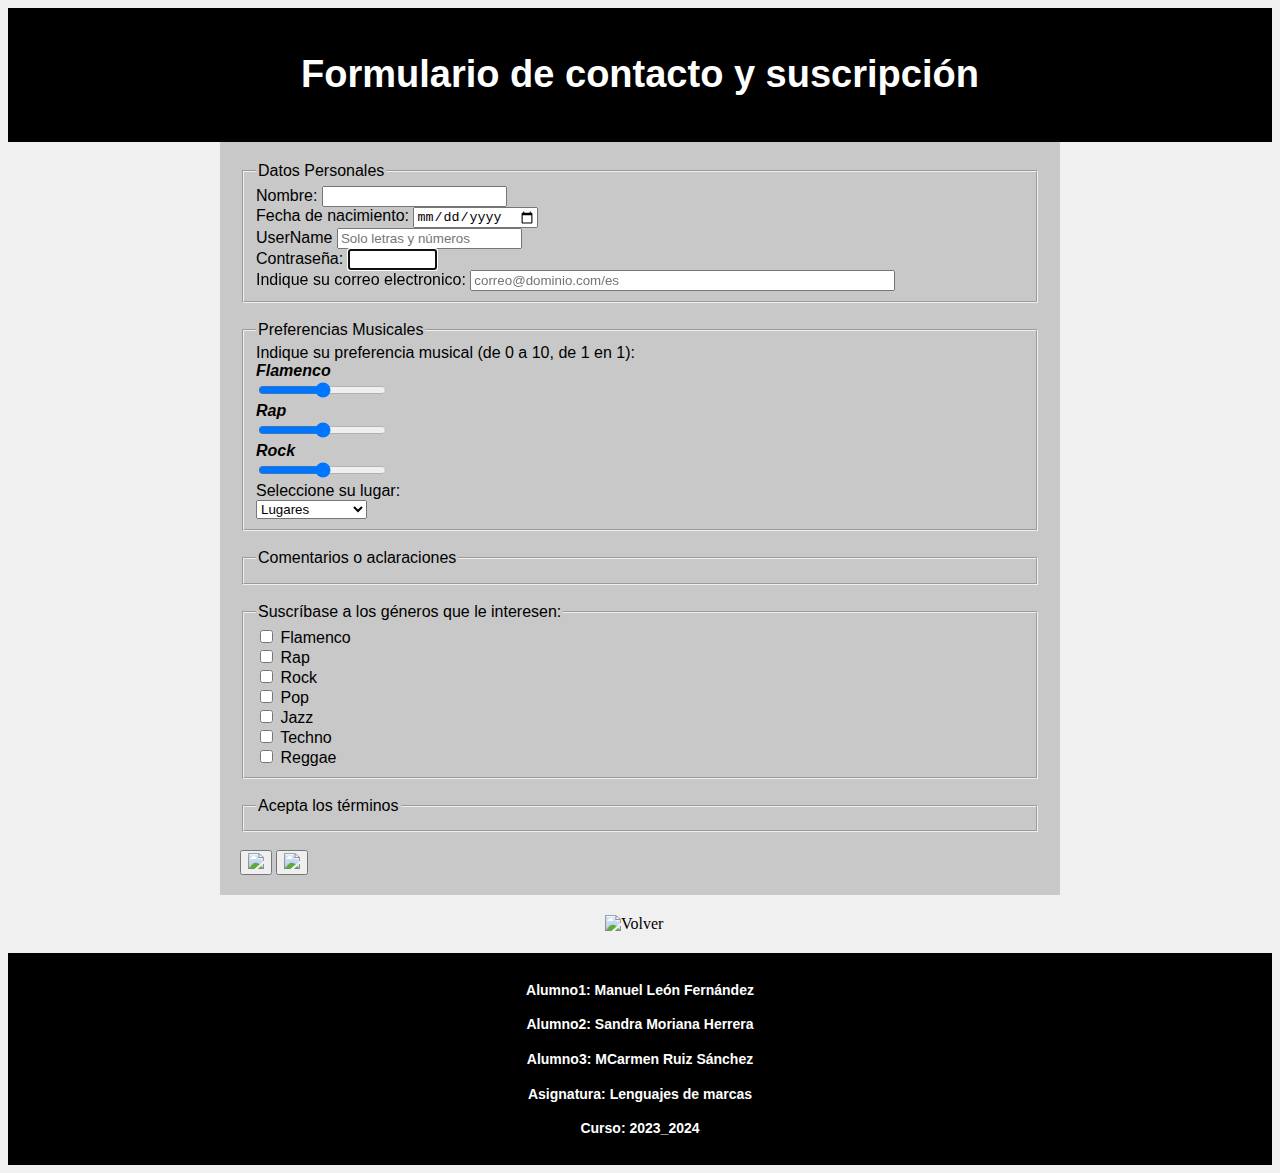
==== articles/formulario.html @ dd488c15 "añado control de fecha de nacimiento" ====
<!DOCTYPE html>
<html lang="es">

<head>
    <meta charset="UTF-8">
    <meta name="viewport" content="width=device-width, initial-scale=1.0">
    <meta name="robots" content="index,follow">
    <meta name="description" content="Formulario de datos y suscripción">
    <meta name="author" content="Mari Carmen Ruiz Sanchez, Sandra Moriana Herrera y Manuel León Fernández">
    <meta name="keywords" content="Formulario,suscripción, noticias, múscia, conciertos">
    <link rel="icon" href="../icons/icono.png" type="image/png" sizes="16x16">
    <link rel="stylesheet" href="../css/style.css">
    <title>Formulario</title>
</head>

<body>

    <header id="form">
        <h1>Formulario de contacto y suscripción</h1>
    </header>

    <main>
        <form id="formulario" name="formulario_suscripcion" action="mailto:mruisan293@iesalmudeyne.es" method="post"
            target="_blank" enctype="text/plain" class="formulario">

            <fieldset>
                <legend>Datos Personales</legend>

                <label for="nombre">Nombre:</label>
                <input type="text" name="nombre" id="nombre" required><br>

                <label for="fecha_nacimiento">Fecha de nacimiento:</label>
                <input type="date" name="fecha_nacimiento" id="fecha_nacimiento" required><br>

                <label for="UserName">UserName</label>
                <input type="text" id="UserName" name="UserName" pattern="[a-zA-Z0-9]+"
                    placeholder="Solo letras y números" required><br>

                <label for="clave">Contraseña:</label>
                <input type="password" name="clave" id="clave" size="8" autocomplete="on" autofocus maxlength="10"
                    minlength="6" required> <br>

                <label for="email">Indique su correo electronico:</label>
                <input type="email" name="email" id="email" size="50" placeholder="correo@dominio.com/es" required> 
                



            </fieldset>
            <br>
            <fieldset>
                <legend>Preferencias Musicales</legend>

                <label for="range">Indique su preferencia musical (de 0 a 10, de 1 en 1):</label> <br>

                <label name="Flamenco"><i><strong>Flamenco</strong></i></label><br>
                <input type="range" name="range" id="range" min="0" max="10" step="1"><br>
                <label name="Rap"><i><strong>Rap</strong></i></label><br>
                <input type="range" name="range" id="range" min="0" max="10" step="1"><br>
                <label name="Rock"><i><strong>Rock</strong></i></label><br>
                <input type="range" name="range" id="range" min="0" max="10" step="1"><br>

                <label for="Lugar">Seleccione su lugar:</label><br>

                <select name="Lugar" id="Lugar">

                    <option value="ov">Lugares</option>

                    <optgroup label="Castilla y la Mancha">

                        <option value="cr">Ciudad Real</option>
                    </optgroup>

                    <optgroup label="Andalucía">

                        <option value="se">Sevilla</option>
                        <option value="ca">Cádiz</option>
                        <option value="hu">Huelva</option>
                    </optgroup>

                    <optgroup label="Estados Unidos">
                        <option value="NY">Nueva York</option>
                    </optgroup>

                    <optgroup label="Madrid">
                        <option value="M">Madrid</option>
                    </optgroup>

                    <optgroup label="Francia">
                        <option value="PR">París</option>
                    </optgroup>

                    <optgroup label="Bélgica">
                        <option value="br">Bruselas</option>
                    </optgroup>

                    <optgroup label="Irlanda">
                        <option value="D">Dublín</option>
                    </optgroup>

                    <optgroup label="Reino Unido">
                        <option value="L">Londres</option>
                    </optgroup>

                    <optgroup label="Alemania">
                        <option value="B">Berlín</option>
                    </optgroup>

                    </optgroup>

                </select>


            </fieldset>
            <br>
            <fieldset>
                <legend>Comentarios o aclaraciones</legend>
            </fieldset>
            <br>
            <fieldset>
                <legend>Suscríbase a los géneros que le interesen:</legend>

                <input type="checkbox" name="flamenco" id="flamenco" value="flamenco">
                <label for="flamenco">Flamenco</label>
                <br>
                <input type="checkbox" name="rap" id="rap" value="rap">
                <label for="rap">Rap</label>
                <br>
                <input type="checkbox" name="rock" id="rock" value="rock">
                <label for="rock">Rock</label>
                <br>
                <input type="checkbox" name="pop" id="pop" value="pop">
                <label for="pop">Pop</label>
                <br>
                <input type="checkbox" name="jazz" id="jazz" value="jazz">
                <label for="jazz">Jazz</label>
                <br>
                <input type="checkbox" name="techno" id="techno" value="techno">
                <label for="techno">Techno</label>
                <br>
                <input type="checkbox" name="reggae" id="reggae" value="reggae">
                <label for="reggae">Reggae</label>
                <br>
            </fieldset>
            <br>
            <fieldset>
                <legend>Acepta los términos</legend>
            </fieldset>
            <br>


            <button type="submit"><img src="../buttons/buttonSubmit.png"></button>
            <button type="reset" name="boton" id="boton"> <img src="../buttons/buttonReset.png"></button>
        </form>

        <a class="centrado" href="../index.html#formulario"><img src="../icons/volver.png" alt="Volver" width="70"
                style="display: block; margin: auto;"></a>

    </main>

    <footer>
        <h4>Alumno1: Manuel León Fernández</h4>
        <h4>Alumno2: Sandra Moriana Herrera</h4>
        <h4>Alumno3: MCarmen Ruiz Sánchez</h4>
        <h4>Asignatura: Lenguajes de marcas</h4>
        <h4>Curso: 2023_2024</h4>
    </footer>

</body>

</html>
---- css/style.css ----
/* Estilos para el cuerpo de la página */
body {
    background-color: rgb(240,240,240);
}


/* Estilos para el encabezado */
header {
    background-color: black;
    color: white;
    padding: 20px;
    text-align: center;
}

/*Estilos para la barra de navegación */
nav {
    background-color: black;
    color: white;
    padding: 10px 0px;
    text-align: center;
    list-style: none;   
}

.nav-links li{
    display:inline-block;
    padding: 0px 5px;
 }


.nav-links li:hover{
    transform: scale(1.1);
}
.nav-links a{
    font-size: 10px;
    
}

/* Estilos para el pie de página */
footer {
    background-color: black;
    color: white;
    padding: 10px;
    text-align: center;
    margin: 0 auto;
}


/* Estilos ID para encabezados por secciones */
#rock {
    background-color: rgb(128, 0, 0);
    color: rgb(255, 255, 255);
    text-align: center;
    padding: 10px;
}

#rap {
    background-color: rgb(162, 151, 125);
    color: black;
    text-align: center;
    padding: 10px;
}

#flamenco {
    background-color: rgb(50, 50, 50);
    color: rgb(255, 255, 255);
    text-align: center;
    padding: 10px;
}

#form {
    background-color: rgb(0, 0, 0);
    color: rgb(255, 255, 255);
    margin: 0 auto;
    padding: 20px; 
}

/* Estilos para textos de "encabezado" */
h1 {
    font-family: 'Reboto', sans-serif;
    font-weight: bold;
    font-size: 38px;
    text-align: center;
}
 
h2 {
    font-family: 'Reboto', sans-serif;
    font-weight: bold;
    font-size: 22px;
    text-align: center;
    
}

h3 {
    font-family: 'Reboto', sans-serif;
    font-weight: bold;
    font-size: 18px;
    text-align: center;
}

h4 {
    font-family: 'Reboto', sans-serif;
    font-weight: bold;
    font-size: 14px;
    text-align: center;
}


/* Estilos para la barra separadora en index */
hr {
    width: 50%;
}


/* Estilos para los párrafos */
p {
    font-family: 'Reboto', sans-serif;
    font-size: 15px;
    color: rgb(0, 0, 0);
    text-align: justify;
    padding: 10px;
}

/*Estilos para el contenedor, imagen y video. Todos responsive*/

figure {
    margin: 0 auto;
    padding: 0;
}

picture{
    display: flex;
    justify-content: center;
    
}

img {
    max-width: 100%;
}

video {
    max-width: 100%;
}

.youtube {
    display: flex;
    justify-content: center;

}


/* Estilos para la clase "noticia" */
.noticia {
    background-color: rgb(230,230,230);
    max-width: 800px; /* Ancho máximo del contenedor */
    margin: 0 auto; /* Centrar horizontalmente el contenedor */
    padding: 10px; 
}


/* Estilos para la clase "noticiaIndex" */
.noticiaIndex {
    background-color: rgb(230,230,230);
    max-width: 800px; /* Ancho máximo del contenedor */
    margin: 0 auto; /* Centrar horizontalmente el contenedor */
    padding: 20px; 
}

.formulario {
    background-color: rgb(200,200,200);
    max-width: 800px; 
    margin: 0 auto; 
    padding: 20px; 
    font-family: 'Reboto', sans-serif;
}

/* Estilos para la clase "centrado" */
.centrado {
    display:flex;
    justify-content: center;
    padding: 20px 0px;
}

/* Estilos para enlaces */
a {
    color: rgb(0, 0, 0); 
    text-decoration: none;
}

/* Estilos para las listas */
ul {
    list-style-type: disc; /* Marcador de viñetas */
    margin: 0 auto;
}


/* Estilos para tablas */
table {
    width: 100%;
    border-collapse: collapse;
    background-color: #f2f2f2b7;
}

/* Estilos para celdas de tabla */
th, td {
    padding: 8px;
    border: 1px solid #ddd;
    text-align: center;
}

/* Estilo para la cabecera de la tabla */
thead {
    background-color: #f2f2f2b7;
}
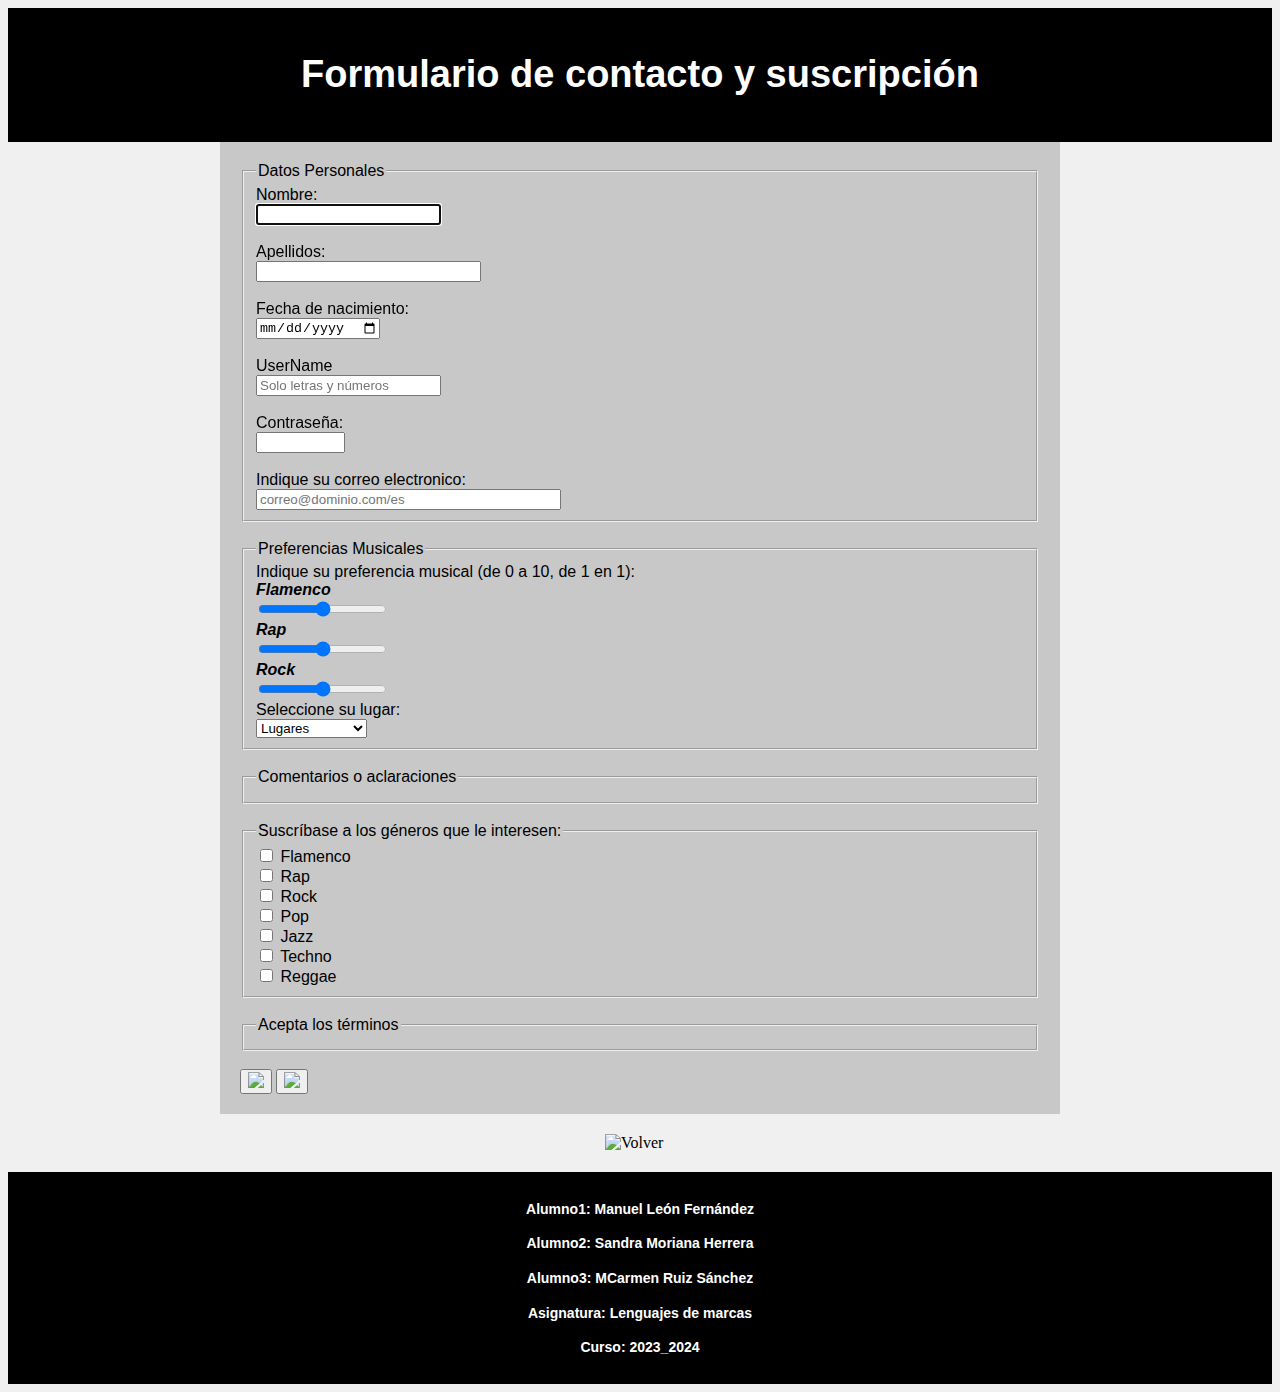
==== commit 7ed7dd7c: "Añado control Apellidos" ====
--- a/articles/formulario.html
+++ b/articles/formulario.html
@@ -25,34 +25,34 @@
 
             <fieldset>
                 <legend>Datos Personales</legend>
-
-                <label for="nombre">Nombre:</label>
-                <input type="text" name="nombre" id="nombre" required><br>
-
-                <label for="fecha_nacimiento">Fecha de nacimiento:</label>
+                
+                <label for="nombre">Nombre:</label><br>
+                <input type="text" name="nombre" id="nombre" required autofocus><br>
+                <br>
+                <label for="apellidos">Apellidos:</label><br>
+                <input type="text" name="apellidos" id="apellidos" size="25" required><br>
+                <br>
+                <label for="fecha_nacimiento">Fecha de nacimiento:</label><br>
                 <input type="date" name="fecha_nacimiento" id="fecha_nacimiento" required><br>
-
-                <label for="UserName">UserName</label>
+                <br>
+                <label for="UserName">UserName</label><br>
                 <input type="text" id="UserName" name="UserName" pattern="[a-zA-Z0-9]+"
                     placeholder="Solo letras y números" required><br>
-
-                <label for="clave">Contraseña:</label>
-                <input type="password" name="clave" id="clave" size="8" autocomplete="on" autofocus maxlength="10"
+                <br>
+                <label for="clave">Contraseña:</label><br>
+                <input type="password" name="clave" id="clave" size="8" autocomplete="on" maxlength="10"
                     minlength="6" required> <br>
-
-                <label for="email">Indique su correo electronico:</label>
-                <input type="email" name="email" id="email" size="50" placeholder="correo@dominio.com/es" required> 
-                
-
-
-
+                <br>
+                <label for="email">Indique su correo electronico:</label><br>
+                <input type="email" name="email" id="email" size="35" placeholder="correo@dominio.com/es" required><br>
             </fieldset>
+           
             <br>
+           
             <fieldset>
                 <legend>Preferencias Musicales</legend>
 
                 <label for="range">Indique su preferencia musical (de 0 a 10, de 1 en 1):</label> <br>
-
                 <label name="Flamenco"><i><strong>Flamenco</strong></i></label><br>
                 <input type="range" name="range" id="range" min="0" max="10" step="1"><br>
                 <label name="Rap"><i><strong>Rap</strong></i></label><br>
@@ -109,14 +109,16 @@
                     </optgroup>
 
                 </select>
-
-
             </fieldset>
+           
             <br>
+           
             <fieldset>
                 <legend>Comentarios o aclaraciones</legend>
             </fieldset>
+
             <br>
+
             <fieldset>
                 <legend>Suscríbase a los géneros que le interesen:</legend>
 
@@ -148,9 +150,11 @@
             </fieldset>
             <br>
 
-
+            <div class="botonCentrado">
             <button type="submit"><img src="../buttons/buttonSubmit.png"></button>
-            <button type="reset" name="boton" id="boton"> <img src="../buttons/buttonReset.png"></button>
+            <button type="reset" name="boton" id="boton" class="botonCentrado"> <img src="../buttons/buttonReset.png"></button>
+            </div>
+            
         </form>
 
         <a class="centrado" href="../index.html#formulario"><img src="../icons/volver.png" alt="Volver" width="70"
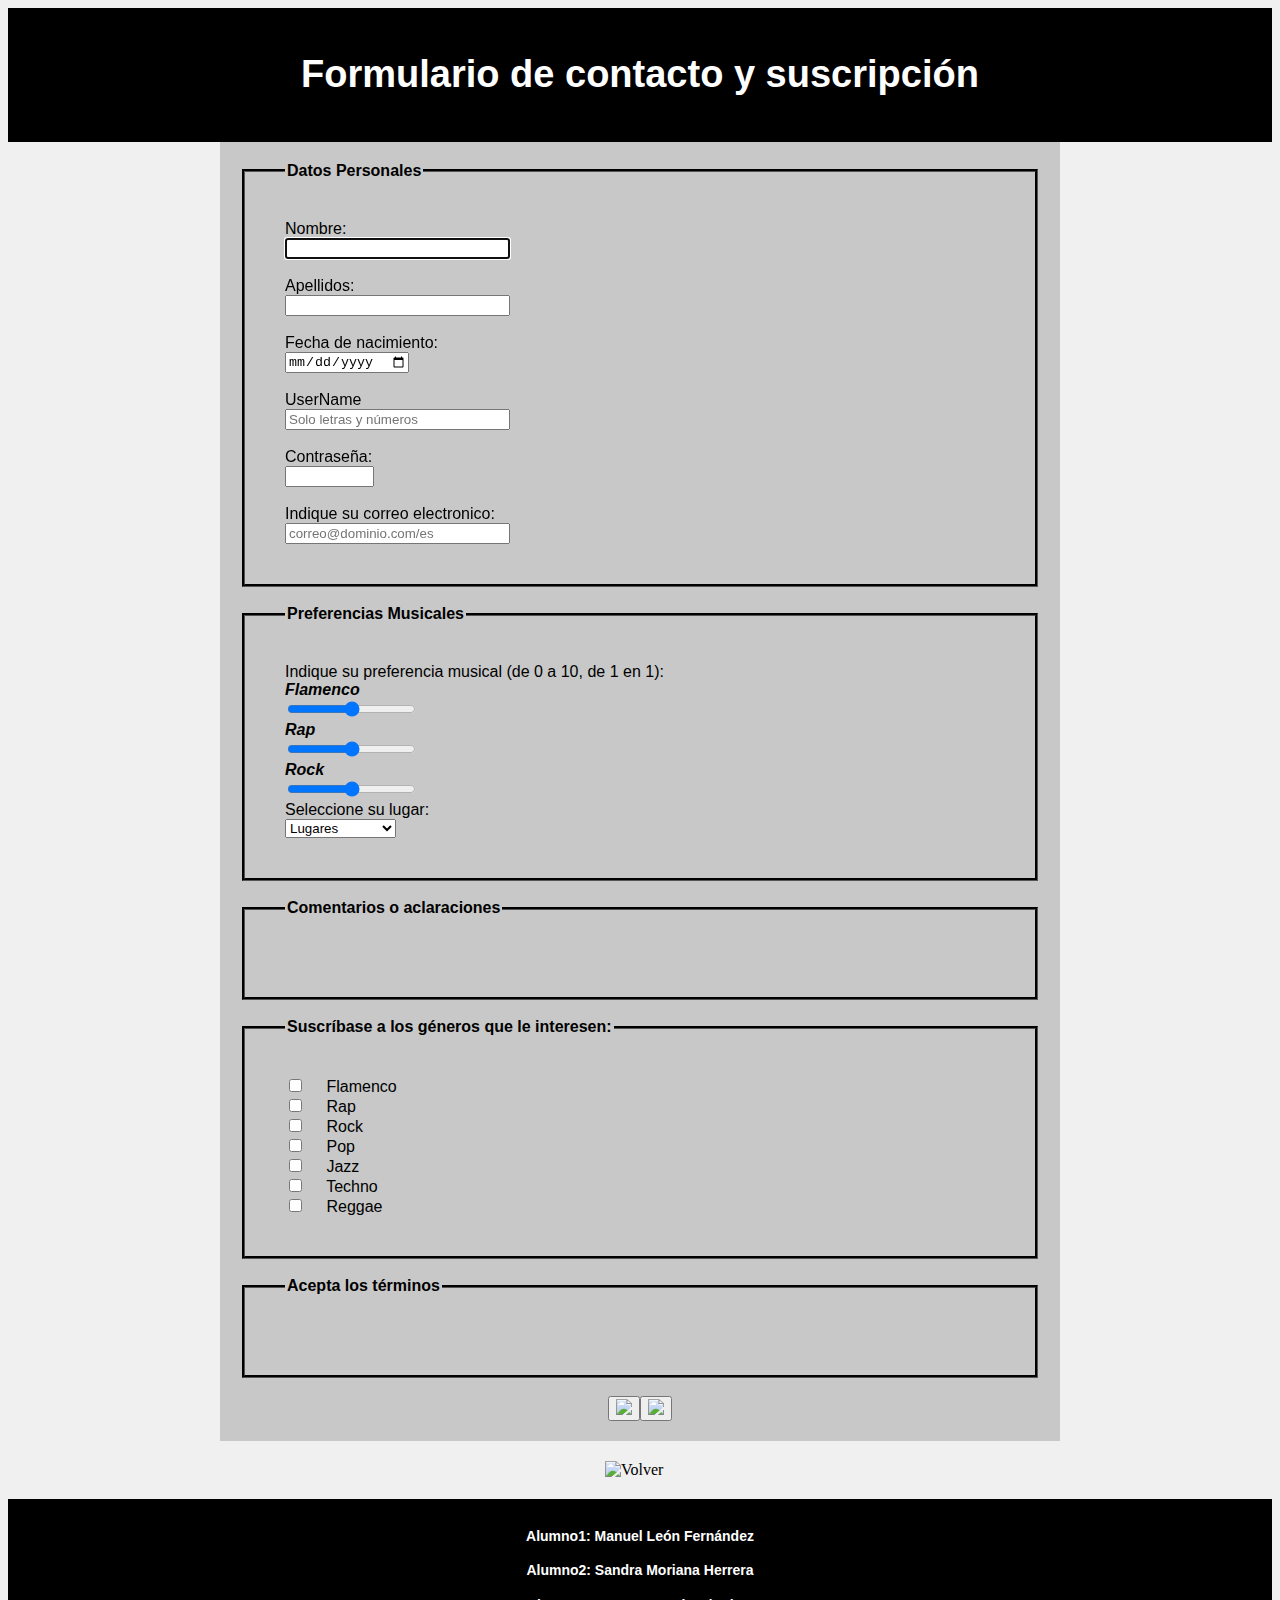
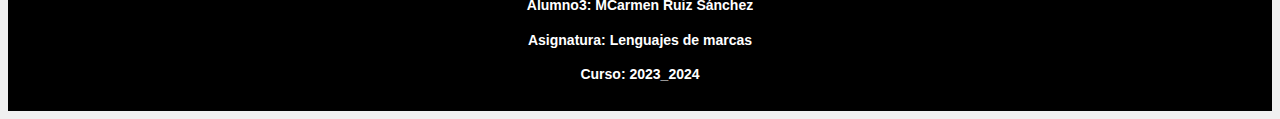
==== commit c75ab68a: "Modifico el tamaño de fieldset y del correo electronico" ====
--- a/articles/formulario.html
+++ b/articles/formulario.html
@@ -27,7 +27,7 @@
                 <legend>Datos Personales</legend>
                 
                 <label for="nombre">Nombre:</label><br>
-                <input type="text" name="nombre" id="nombre" required autofocus><br>
+                <input type="text" name="nombre" id="nombre" size="25" required autofocus><br>
                 <br>
                 <label for="apellidos">Apellidos:</label><br>
                 <input type="text" name="apellidos" id="apellidos" size="25" required><br>
@@ -37,14 +37,14 @@
                 <br>
                 <label for="UserName">UserName</label><br>
                 <input type="text" id="UserName" name="UserName" pattern="[a-zA-Z0-9]+"
-                    placeholder="Solo letras y números" required><br>
+                    placeholder="Solo letras y números" size="25" required><br>
                 <br>
                 <label for="clave">Contraseña:</label><br>
                 <input type="password" name="clave" id="clave" size="8" autocomplete="on" maxlength="10"
                     minlength="6" required> <br>
                 <br>
                 <label for="email">Indique su correo electronico:</label><br>
-                <input type="email" name="email" id="email" size="35" placeholder="correo@dominio.com/es" required><br>
+                <input type="email" name="email" id="email" size="25" placeholder="correo@dominio.com/es" required><br>
             </fieldset>
            
             <br>
--- a/css/style.css
+++ b/css/style.css
@@ -141,10 +141,33 @@
     max-width: 100%;
 }
 
+legend {
+    font-weight: bold;
+}
+
+fieldset {
+    border-color: rgb(0, 0, 0);
+    border-width: 3px;
+    padding: 5%;
+    width: auto;
+    
+}
+
+label {
+    width: 160px; /* Ancho fijo para las etiquetas */
+    margin-right: 20px; /* Espacio entre la etiqueta y el control */
+}
+
+input {
+    margin-right: 20px; /* Espacio entre la etiqueta y el control */
+}
+
+
+
+
 .youtube {
     display: flex;
     justify-content: center;
-
 }
 
 
@@ -180,6 +203,13 @@
     padding: 20px 0px;
 }
 
+/* Estilos para la clase "botonCentrado" */
+.botonCentrado {
+    display:flex;
+    justify-content: center;
+}
+
+
 /* Estilos para enlaces */
 a {
     color: rgb(0, 0, 0); 
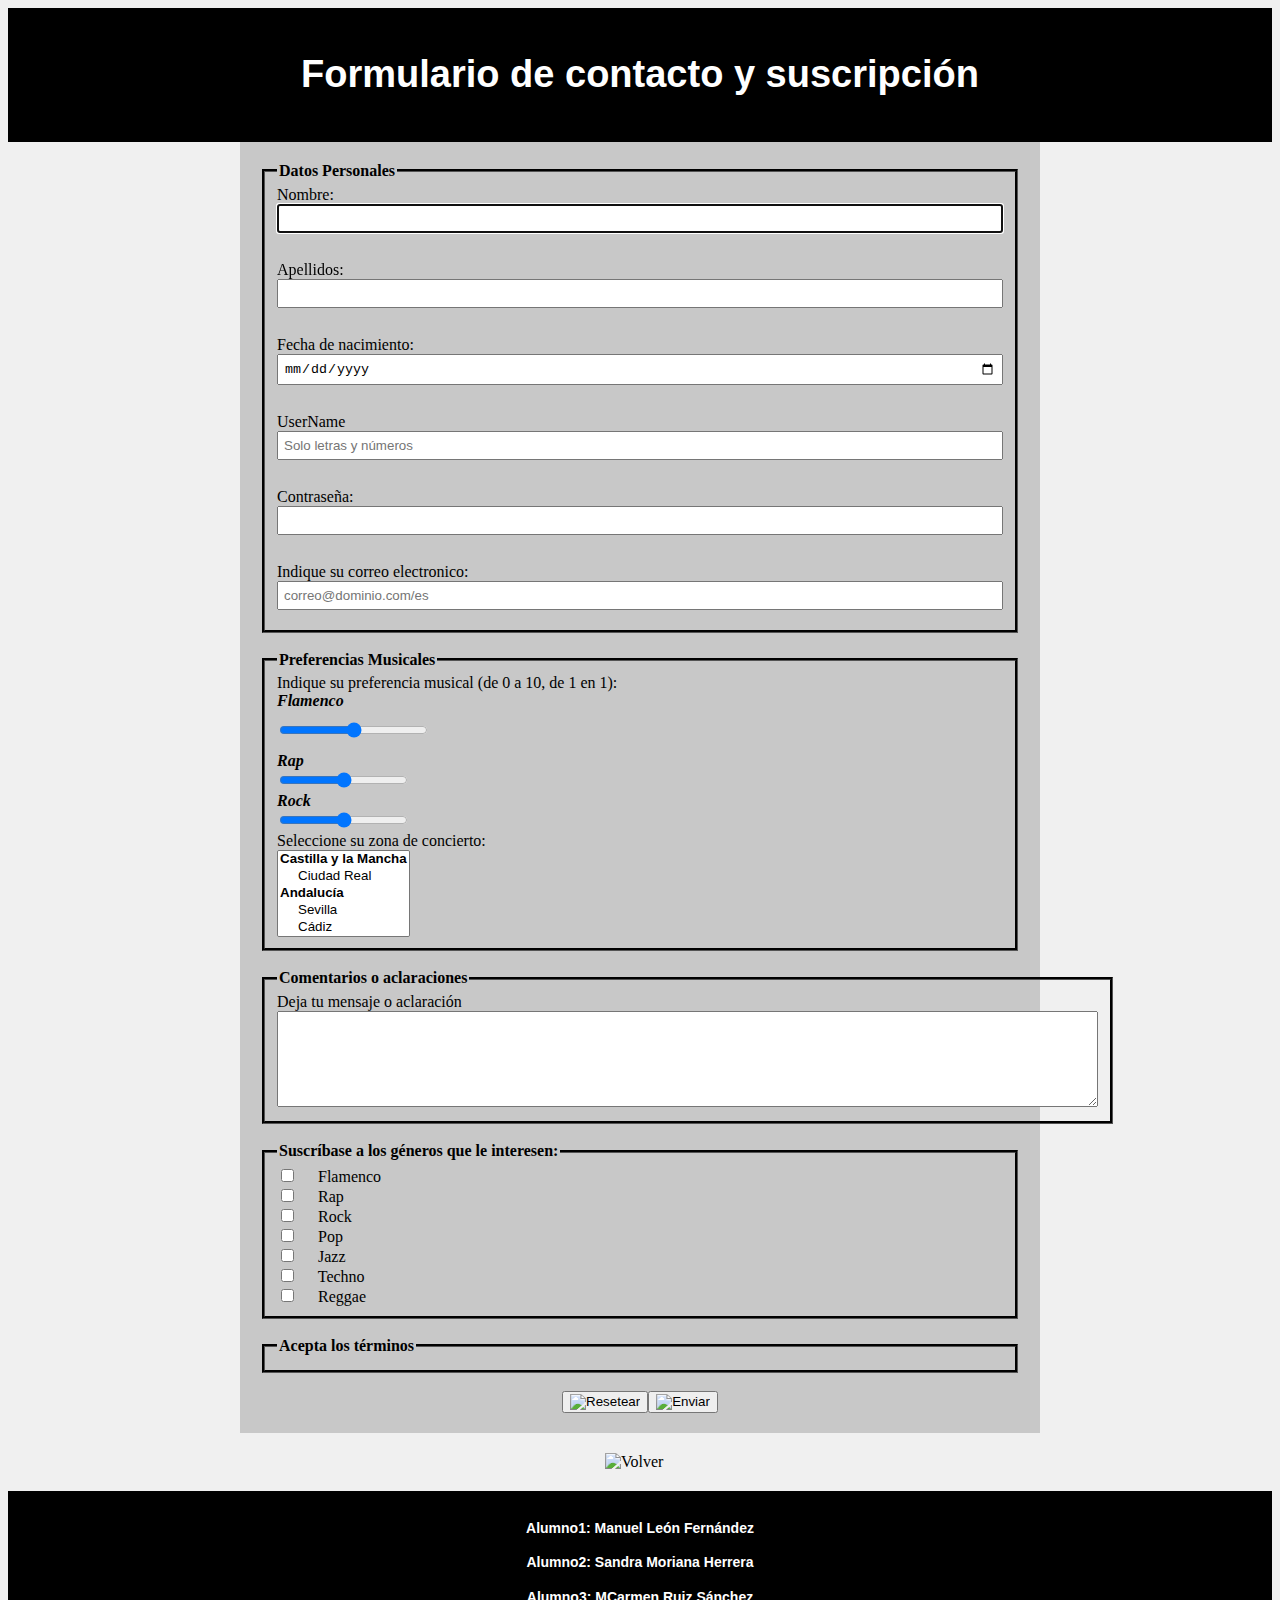
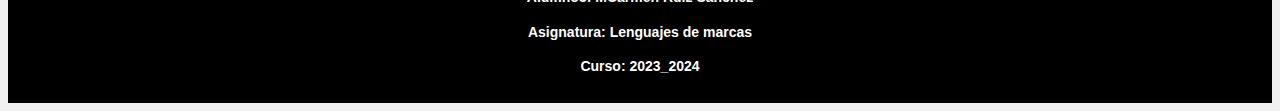
==== commit 7a38468e: "Merge branch 'main' of https://github.com/IES-Almudeyne-2324-LM/Proyecto-Musica" ====
--- a/articles/formulario.html
+++ b/articles/formulario.html
@@ -25,9 +25,9 @@
 
             <fieldset>
                 <legend>Datos Personales</legend>
-                
+
                 <label for="nombre">Nombre:</label><br>
-                <input type="text" name="nombre" id="nombre" size="25" required autofocus><br>
+                <input type="text" name="nombre" id="nombre" required autofocus><br>
                 <br>
                 <label for="apellidos">Apellidos:</label><br>
                 <input type="text" name="apellidos" id="apellidos" size="25" required><br>
@@ -37,34 +37,32 @@
                 <br>
                 <label for="UserName">UserName</label><br>
                 <input type="text" id="UserName" name="UserName" pattern="[a-zA-Z0-9]+"
-                    placeholder="Solo letras y números" size="25" required><br>
+                    placeholder="Solo letras y números" required><br>
                 <br>
                 <label for="clave">Contraseña:</label><br>
-                <input type="password" name="clave" id="clave" size="8" autocomplete="on" maxlength="10"
-                    minlength="6" required> <br>
+                <input type="password" name="clave" id="clave" size="8" autocomplete="on" maxlength="10" minlength="6"
+                    required> <br>
                 <br>
                 <label for="email">Indique su correo electronico:</label><br>
-                <input type="email" name="email" id="email" size="25" placeholder="correo@dominio.com/es" required><br>
+                <input type="email" name="email" id="email" placeholder="correo@dominio.com/es" required><br>
             </fieldset>
-           
+
             <br>
-           
+
             <fieldset>
                 <legend>Preferencias Musicales</legend>
 
-                <label for="range">Indique su preferencia musical (de 0 a 10, de 1 en 1):</label> <br>
-                <label name="Flamenco"><i><strong>Flamenco</strong></i></label><br>
-                <input type="range" name="range" id="range" min="0" max="10" step="1"><br>
-                <label name="Rap"><i><strong>Rap</strong></i></label><br>
-                <input type="range" name="range" id="range" min="0" max="10" step="1"><br>
-                <label name="Rock"><i><strong>Rock</strong></i></label><br>
-                <input type="range" name="range" id="range" min="0" max="10" step="1"><br>
+                <label for="Rango">Indique su preferencia musical (de 0 a 10, de 1 en 1):</label> <br>
+                <label><i><strong>Flamenco</strong></i></label><br>
+                <input type="range" nombre="flamenco" id="flamenco" min="0" max="10" step="1"><br>
+                <label><i><strong>Rap</strong></i></label><br>
+                <input type="range" nombre="Rap" id="Rap" min="0" max="10" step="1"><br>
+                <label><i><strong>Rock</strong></i></label><br>
+                <input type="range" nombre="Rock" id="Rock" min="0" max="10" step="1"><br>
 
-                <label for="Lugar">Seleccione su lugar:</label><br>
+                <label for="Lugar">Seleccione su zona de concierto:</label><br>
 
-                <select name="Lugar" id="Lugar">
-
-                    <option value="ov">Lugares</option>
+                <select name="Lugar" id="Lugar" size="5" multiple>
 
                     <optgroup label="Castilla y la Mancha">
 
@@ -106,15 +104,21 @@
                         <option value="B">Berlín</option>
                     </optgroup>
 
-                    </optgroup>
+                    
 
                 </select>
             </fieldset>
-           
+
             <br>
-           
+
             <fieldset>
                 <legend>Comentarios o aclaraciones</legend>
+            
+                <label for="comentario">Deja tu mensaje o aclaración<br></label>
+                <textarea name="comentario" id="comentario" rows="6" cols="100" placeholder="Máximo 300 caracteres">
+                </textarea><br/>
+            
+            
             </fieldset>
 
             <br>
@@ -151,10 +155,11 @@
             <br>
 
             <div class="botonCentrado">
-            <button type="submit"><img src="../buttons/buttonSubmit.png"></button>
-            <button type="reset" name="boton" id="boton" class="botonCentrado"> <img src="../buttons/buttonReset.png"></button>
+                <button type="reset" name="boton" id="boton" class="botonCentrado"> <img
+                        src="../buttons/buttonReset.png" alt="Resetear"></button>
+                <button type="submit"><img src="../buttons/buttonSubmit.png" alt="Enviar"></button>
             </div>
-            
+
         </form>
 
         <a class="centrado" href="../index.html#formulario"><img src="../icons/volver.png" alt="Volver" width="70"
--- a/css/style.css
+++ b/css/style.css
@@ -148,14 +148,12 @@
 fieldset {
     border-color: rgb(0, 0, 0);
     border-width: 3px;
-    padding: 5%;
     width: auto;
-    
 }
 
 label {
     width: 160px; /* Ancho fijo para las etiquetas */
-    margin-right: 20px; /* Espacio entre la etiqueta y el control */
+    margin-right: 10px; /* Espacio entre la etiqueta y el control */
 }
 
 input {
@@ -193,7 +191,7 @@
     max-width: 800px; 
     margin: 0 auto; 
     padding: 20px; 
-    font-family: 'Reboto', sans-serif;
+    box-sizing: border-box;
 }
 
 /* Estilos para la clase "centrado" */
@@ -242,5 +240,15 @@
     background-color: #f2f2f2b7;
 }
 
-
-
+input[type="text"],
+input[type="email"],
+input[type="password"],
+input[type="date"] {
+    width: 100%;
+    padding: 5px;
+    margin-bottom: 10px;
+    box-sizing: border-box;
+}
+
+
+
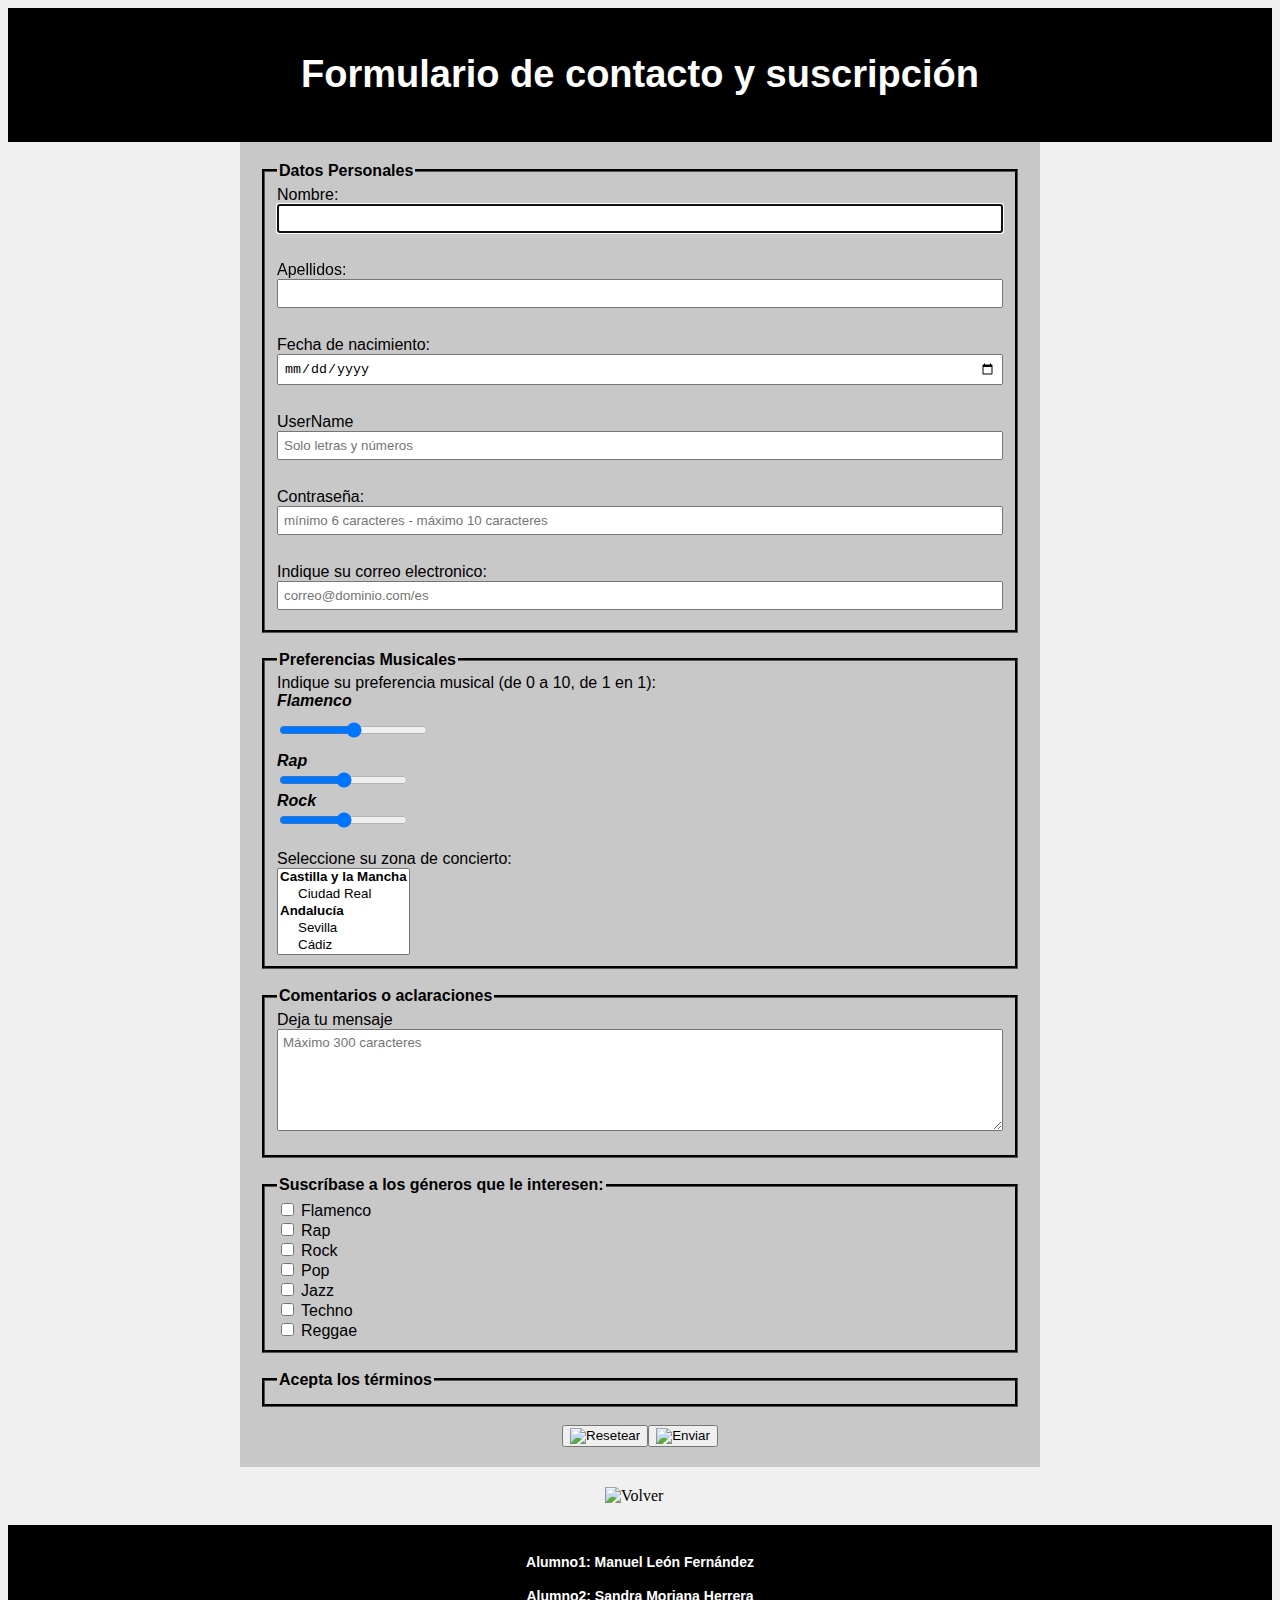
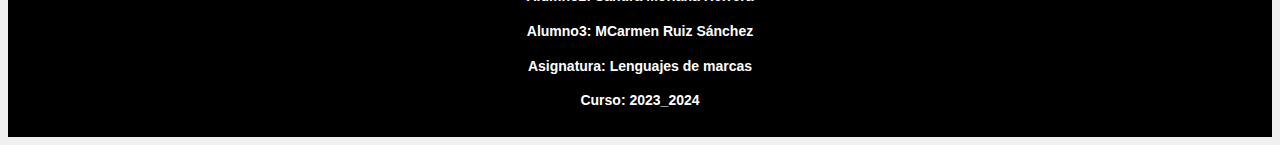
==== commit adeabf01: "Merge branch 'main' of https://github.com/IES-Almudeyne-2324-LM/Proyecto-Musica" ====
--- a/articles/formulario.html
+++ b/articles/formulario.html
@@ -41,7 +41,7 @@
                 <br>
                 <label for="clave">Contraseña:</label><br>
                 <input type="password" name="clave" id="clave" size="8" autocomplete="on" maxlength="10" minlength="6"
-                    required> <br>
+                placeholder="mínimo 6 caracteres - máximo 10 caracteres" required> <br>
                 <br>
                 <label for="email">Indique su correo electronico:</label><br>
                 <input type="email" name="email" id="email" placeholder="correo@dominio.com/es" required><br>
@@ -59,6 +59,8 @@
                 <input type="range" nombre="Rap" id="Rap" min="0" max="10" step="1"><br>
                 <label><i><strong>Rock</strong></i></label><br>
                 <input type="range" nombre="Rock" id="Rock" min="0" max="10" step="1"><br>
+
+                <br>
 
                 <label for="Lugar">Seleccione su zona de concierto:</label><br>
 
@@ -114,9 +116,8 @@
             <fieldset>
                 <legend>Comentarios o aclaraciones</legend>
             
-                <label for="comentario">Deja tu mensaje o aclaración<br></label>
-                <textarea name="comentario" id="comentario" rows="6" cols="100" placeholder="Máximo 300 caracteres">
-                </textarea><br/>
+                <label for="comentario">Deja tu mensaje<br></label>
+                <textarea name="comentario" id="comentario" rows="6" placeholder="Máximo 300 caracteres"></textarea><br/>
             
             
             </fieldset>
--- a/css/style.css
+++ b/css/style.css
@@ -142,6 +142,7 @@
 }
 
 legend {
+    font-family: 'Reboto', sans-serif;
     font-weight: bold;
 }
 
@@ -152,16 +153,10 @@
 }
 
 label {
+    font-family: 'Reboto', sans-serif;
     width: 160px; /* Ancho fijo para las etiquetas */
     margin-right: 10px; /* Espacio entre la etiqueta y el control */
 }
-
-input {
-    margin-right: 20px; /* Espacio entre la etiqueta y el control */
-}
-
-
-
 
 .youtube {
     display: flex;
@@ -250,5 +245,13 @@
     box-sizing: border-box;
 }
 
-
-
+textarea {
+    font-family: 'Reboto', sans-serif;
+    width: 100%;
+    padding: 5px;
+    margin-bottom: 10px;
+    box-sizing: border-box;
+}
+
+
+
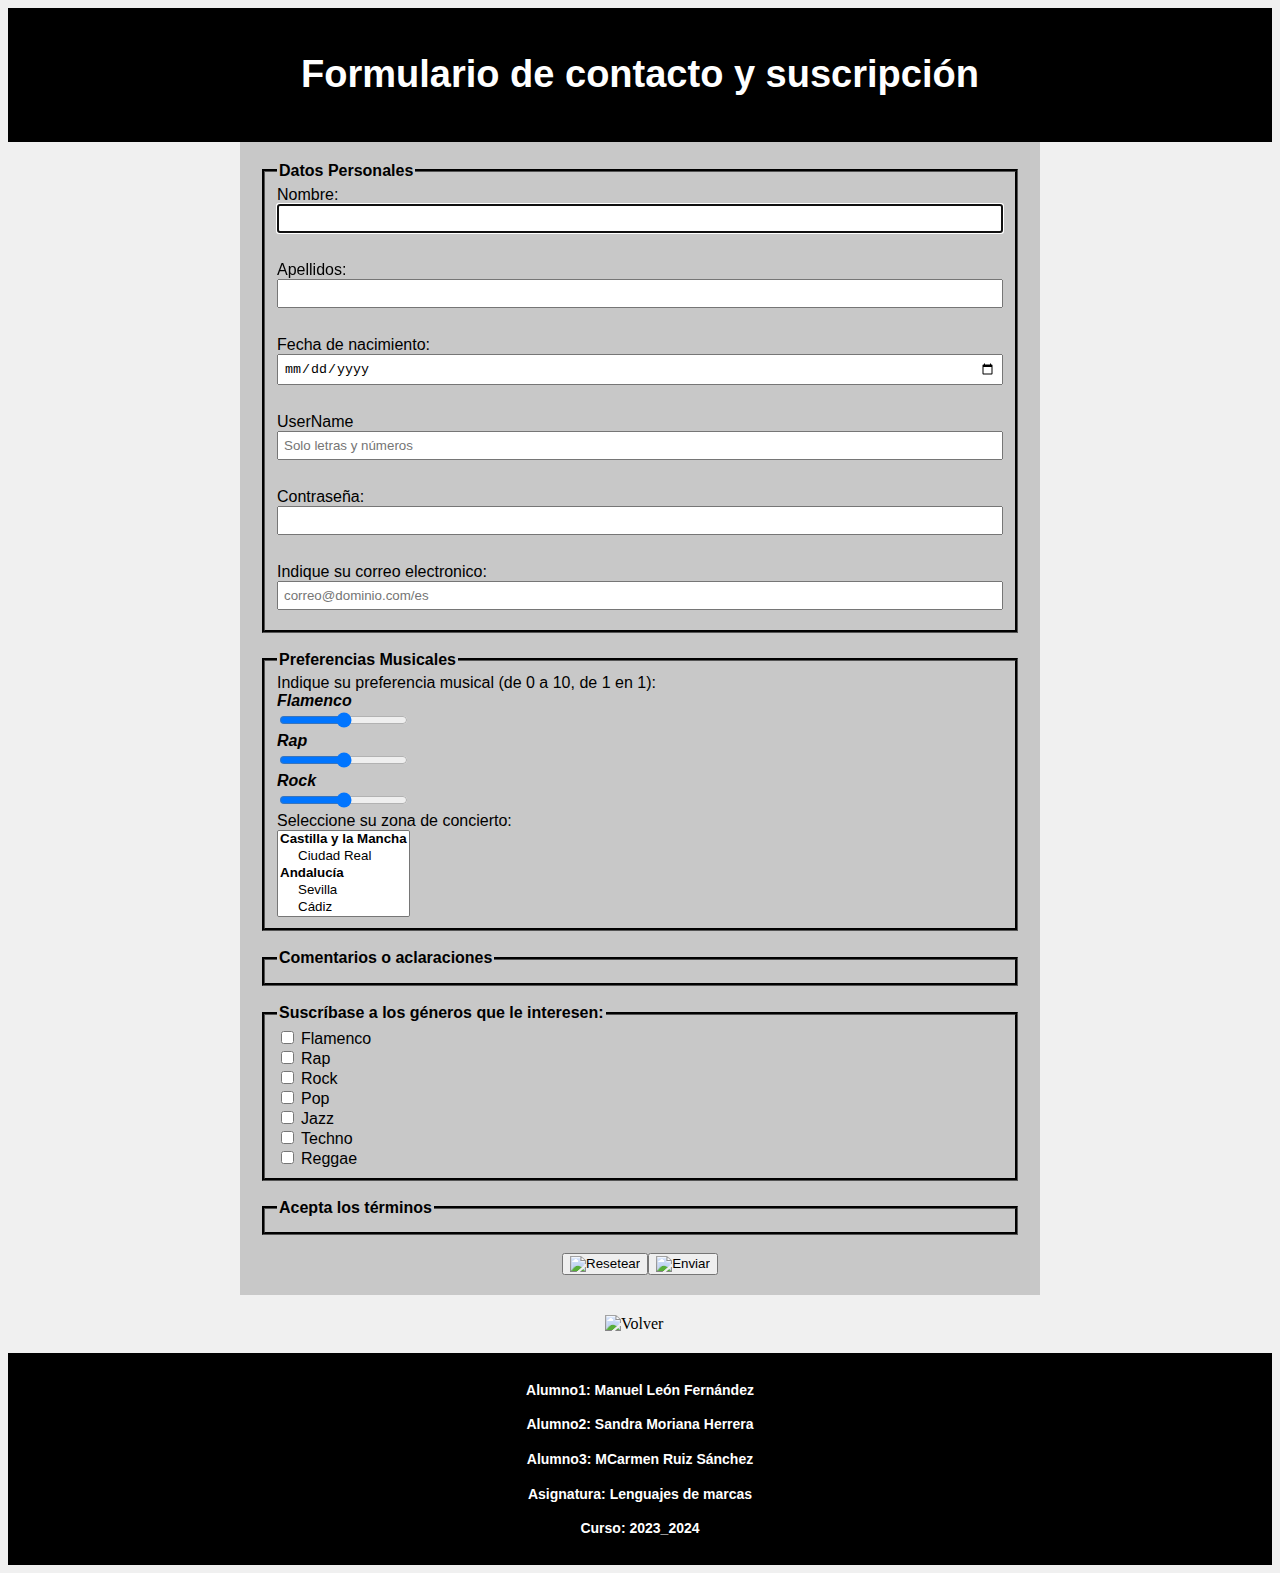
==== commit 18514af4: "Corrijo despues de haber comprobado en el w3c" ====
--- a/articles/formulario.html
+++ b/articles/formulario.html
@@ -41,7 +41,7 @@
                 <br>
                 <label for="clave">Contraseña:</label><br>
                 <input type="password" name="clave" id="clave" size="8" autocomplete="on" maxlength="10" minlength="6"
-                placeholder="mínimo 6 caracteres - máximo 10 caracteres" required> <br>
+                    required> <br>
                 <br>
                 <label for="email">Indique su correo electronico:</label><br>
                 <input type="email" name="email" id="email" placeholder="correo@dominio.com/es" required><br>
@@ -52,15 +52,13 @@
             <fieldset>
                 <legend>Preferencias Musicales</legend>
 
-                <label for="Rango">Indique su preferencia musical (de 0 a 10, de 1 en 1):</label> <br>
-                <label><i><strong>Flamenco</strong></i></label><br>
-                <input type="range" nombre="flamenco" id="flamenco" min="0" max="10" step="1"><br>
-                <label><i><strong>Rap</strong></i></label><br>
-                <input type="range" nombre="Rap" id="Rap" min="0" max="10" step="1"><br>
-                <label><i><strong>Rock</strong></i></label><br>
-                <input type="range" nombre="Rock" id="Rock" min="0" max="10" step="1"><br>
-
-                <br>
+                <label>Indique su preferencia musical (de 0 a 10, de 1 en 1):</label> <br>
+                <label for="range"><i><strong>Flamenco</strong></i></label><br>
+                <input type="range" name="flam" id="flam" min="0" max="10" step="1"><br>
+                <label for="range"><i><strong>Rap</strong></i></label><br>
+                <input type="range" name="ra" id="ra" min="0" max="10" step="1"><br>
+                <label for="range"><i><strong>Rock</strong></i></label><br>
+                <input type="range" name="ro" id="ro" min="0" max="10" step="1"><br>
 
                 <label for="Lugar">Seleccione su zona de concierto:</label><br>
 
@@ -115,11 +113,6 @@
 
             <fieldset>
                 <legend>Comentarios o aclaraciones</legend>
-            
-                <label for="comentario">Deja tu mensaje<br></label>
-                <textarea name="comentario" id="comentario" rows="6" placeholder="Máximo 300 caracteres"></textarea><br/>
-            
-            
             </fieldset>
 
             <br>
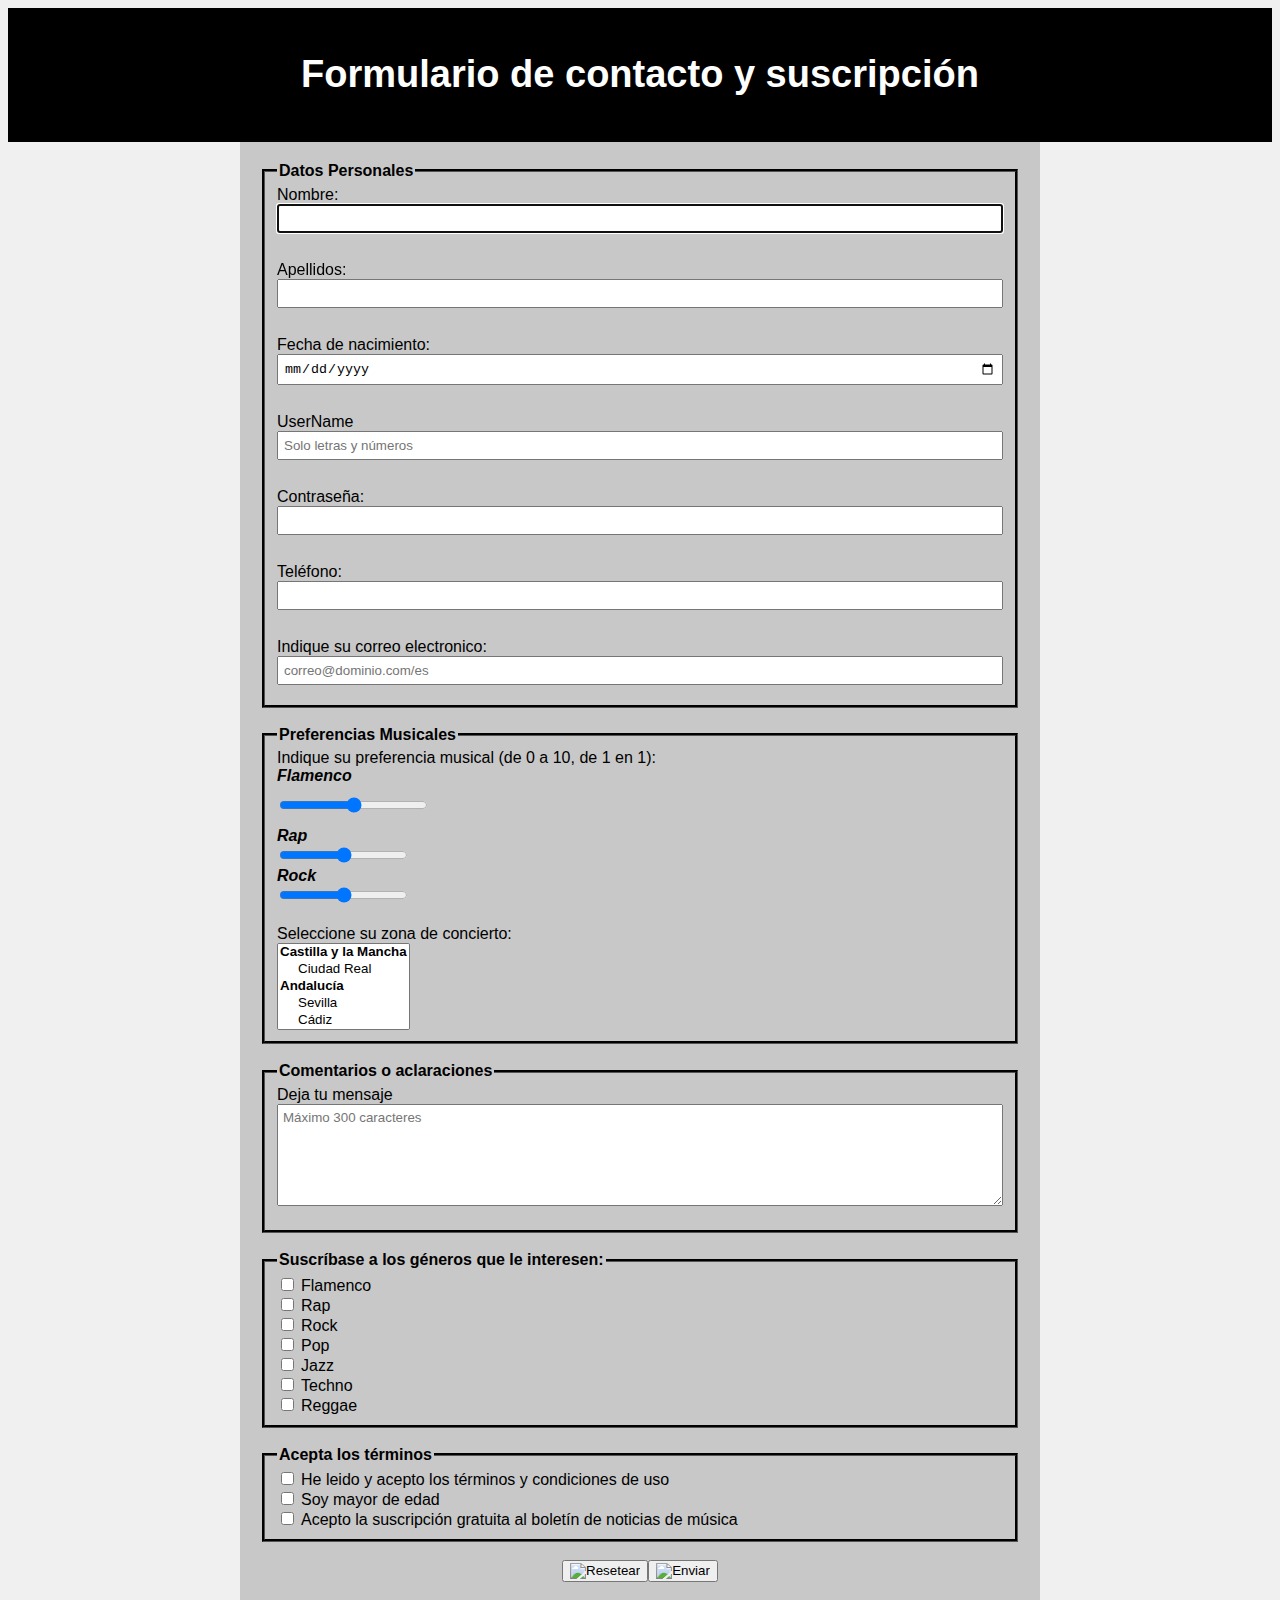
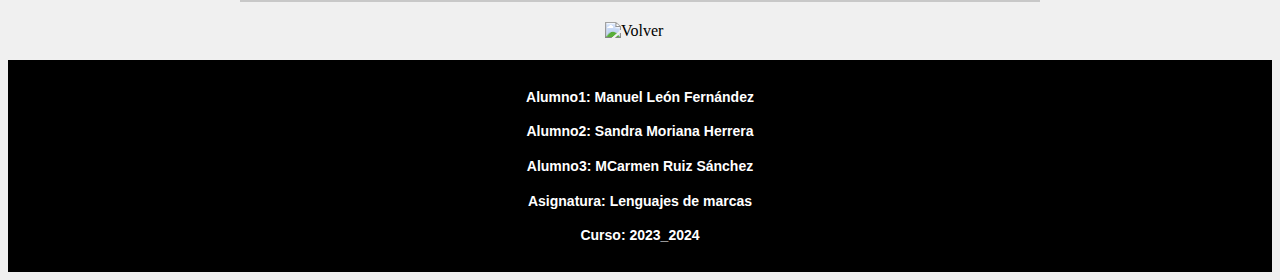
==== commit 7a2f7633: "Añado control 'teléfono' y controles de aceptación de términos + CSS responsive" ====
--- a/articles/formulario.html
+++ b/articles/formulario.html
@@ -43,6 +43,9 @@
                 <input type="password" name="clave" id="clave" size="8" autocomplete="on" maxlength="10" minlength="6"
                     required> <br>
                 <br>
+                <label for="telefono">Teléfono:</label><br>
+                <input type="tel" name="telefono" id="telefono"><br>
+                <br>
                 <label for="email">Indique su correo electronico:</label><br>
                 <input type="email" name="email" id="email" placeholder="correo@dominio.com/es" required><br>
             </fieldset>
@@ -52,13 +55,15 @@
             <fieldset>
                 <legend>Preferencias Musicales</legend>
 
-                <label>Indique su preferencia musical (de 0 a 10, de 1 en 1):</label> <br>
-                <label for="range"><i><strong>Flamenco</strong></i></label><br>
-                <input type="range" name="flam" id="flam" min="0" max="10" step="1"><br>
-                <label for="range"><i><strong>Rap</strong></i></label><br>
-                <input type="range" name="ra" id="ra" min="0" max="10" step="1"><br>
-                <label for="range"><i><strong>Rock</strong></i></label><br>
-                <input type="range" name="ro" id="ro" min="0" max="10" step="1"><br>
+                <label for="Rango">Indique su preferencia musical (de 0 a 10, de 1 en 1):</label> <br>
+                <label><i><strong>Flamenco</strong></i></label><br>
+                <input type="range" nombre="flamenco" id="flamenco" min="0" max="10" step="1"><br>
+                <label><i><strong>Rap</strong></i></label><br>
+                <input type="range" nombre="Rap" id="Rap" min="0" max="10" step="1"><br>
+                <label><i><strong>Rock</strong></i></label><br>
+                <input type="range" nombre="Rock" id="Rock" min="0" max="10" step="1"><br>
+
+                <br>
 
                 <label for="Lugar">Seleccione su zona de concierto:</label><br>
 
@@ -104,8 +109,6 @@
                         <option value="B">Berlín</option>
                     </optgroup>
 
-                    
-
                 </select>
             </fieldset>
 
@@ -113,6 +116,9 @@
 
             <fieldset>
                 <legend>Comentarios o aclaraciones</legend>
+            
+                <label for="comentario">Deja tu mensaje<br></label>
+                <textarea name="comentario" id="comentario" rows="6" placeholder="Máximo 300 caracteres"></textarea><br/>
             </fieldset>
 
             <br>
@@ -142,10 +148,22 @@
                 <label for="reggae">Reggae</label>
                 <br>
             </fieldset>
+            
             <br>
+            
             <fieldset>
                 <legend>Acepta los términos</legend>
+           
+                <input type="checkbox" name="terminos" id="terminos" value="acepta" required>
+                <label for="terminos">He leido y acepto los términos y condiciones de uso</label><br>
+                
+                <input type="checkbox" name="adulto" id="adulto" value="sí" required>
+                <label for="adulto">Soy mayor de edad</label><br>
+                
+                <input type="checkbox" name="suscripcion" id="suscripcion" value="activa">
+                <label for="suscripcion">Acepto la suscripción gratuita al boletín de noticias de música</label><br>
             </fieldset>
+            
             <br>
 
             <div class="botonCentrado">
--- a/css/style.css
+++ b/css/style.css
@@ -238,7 +238,8 @@
 input[type="text"],
 input[type="email"],
 input[type="password"],
-input[type="date"] {
+input[type="date"], 
+input[type="tel"] {
     width: 100%;
     padding: 5px;
     margin-bottom: 10px;
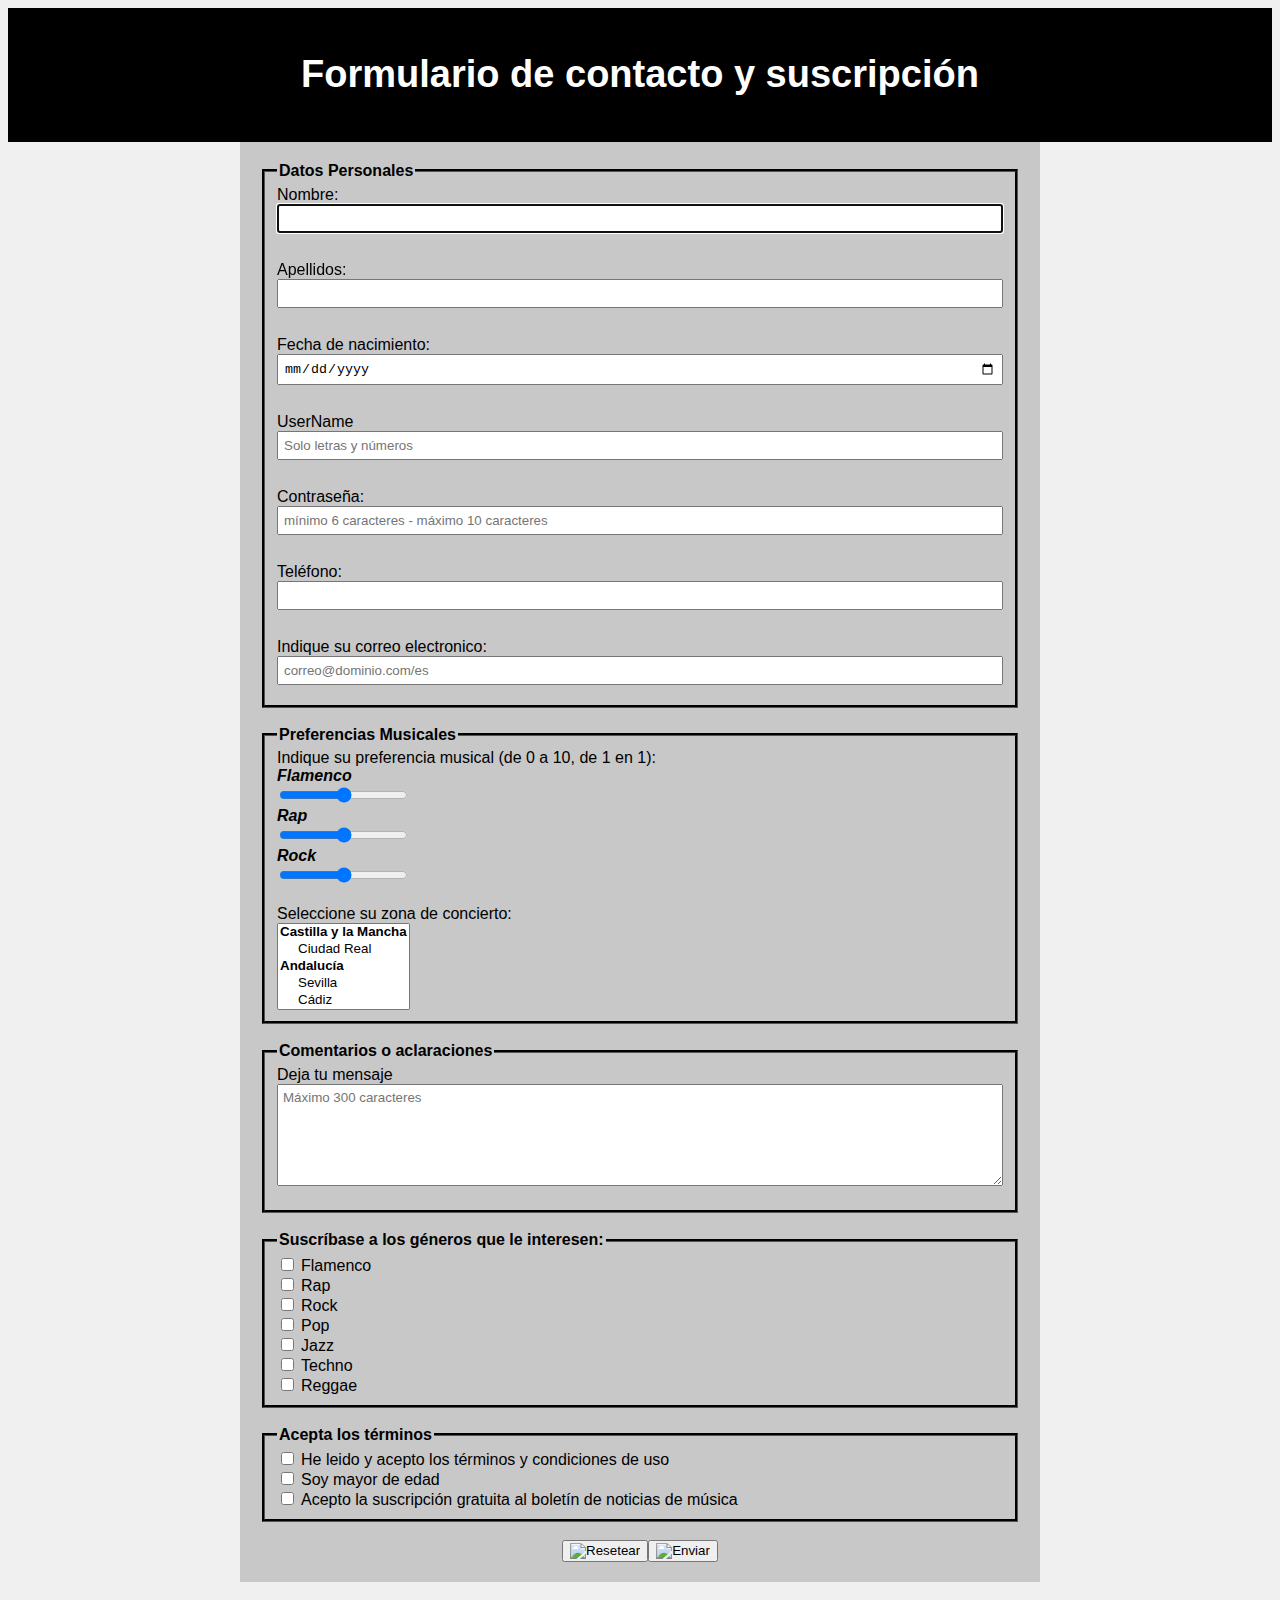
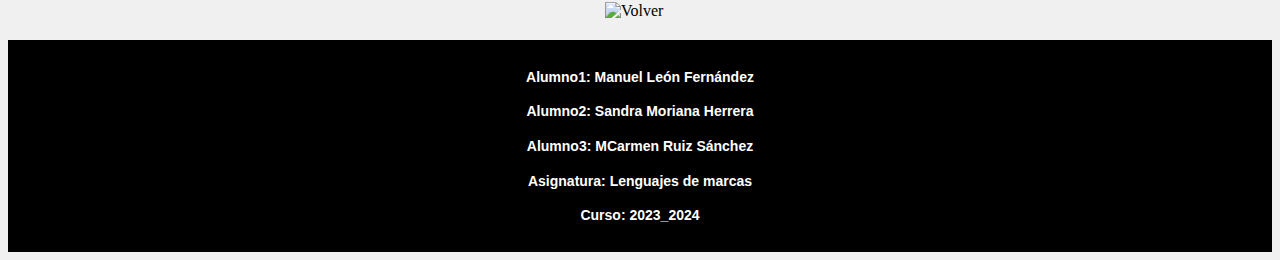
==== commit e9d1189c: "Merge branch 'main' of https://github.com/IES-Almudeyne-2324-LM/Proyecto-Musica" ====
--- a/articles/formulario.html
+++ b/articles/formulario.html
@@ -41,7 +41,7 @@
                 <br>
                 <label for="clave">Contraseña:</label><br>
                 <input type="password" name="clave" id="clave" size="8" autocomplete="on" maxlength="10" minlength="6"
-                    required> <br>
+                placeholder="mínimo 6 caracteres - máximo 10 caracteres" required> <br>
                 <br>
                 <label for="telefono">Teléfono:</label><br>
                 <input type="tel" name="telefono" id="telefono"><br>
@@ -55,13 +55,13 @@
             <fieldset>
                 <legend>Preferencias Musicales</legend>
 
-                <label for="Rango">Indique su preferencia musical (de 0 a 10, de 1 en 1):</label> <br>
-                <label><i><strong>Flamenco</strong></i></label><br>
-                <input type="range" nombre="flamenco" id="flamenco" min="0" max="10" step="1"><br>
-                <label><i><strong>Rap</strong></i></label><br>
-                <input type="range" nombre="Rap" id="Rap" min="0" max="10" step="1"><br>
-                <label><i><strong>Rock</strong></i></label><br>
-                <input type="range" nombre="Rock" id="Rock" min="0" max="10" step="1"><br>
+                <label>Indique su preferencia musical (de 0 a 10, de 1 en 1):</label> <br>
+                <label for="range"><i><strong>Flamenco</strong></i></label><br>
+                <input type="range" name="flam" id="flam" min="0" max="10" step="1"><br>
+                <label for="range"><i><strong>Rap</strong></i></label><br>
+                <input type="range" name="ra" id="ra" min="0" max="10" step="1"><br>
+                <label for="range"><i><strong>Rock</strong></i></label><br>
+                <input type="range" name="ro" id="ro" min="0" max="10" step="1"><br>
 
                 <br>
 
